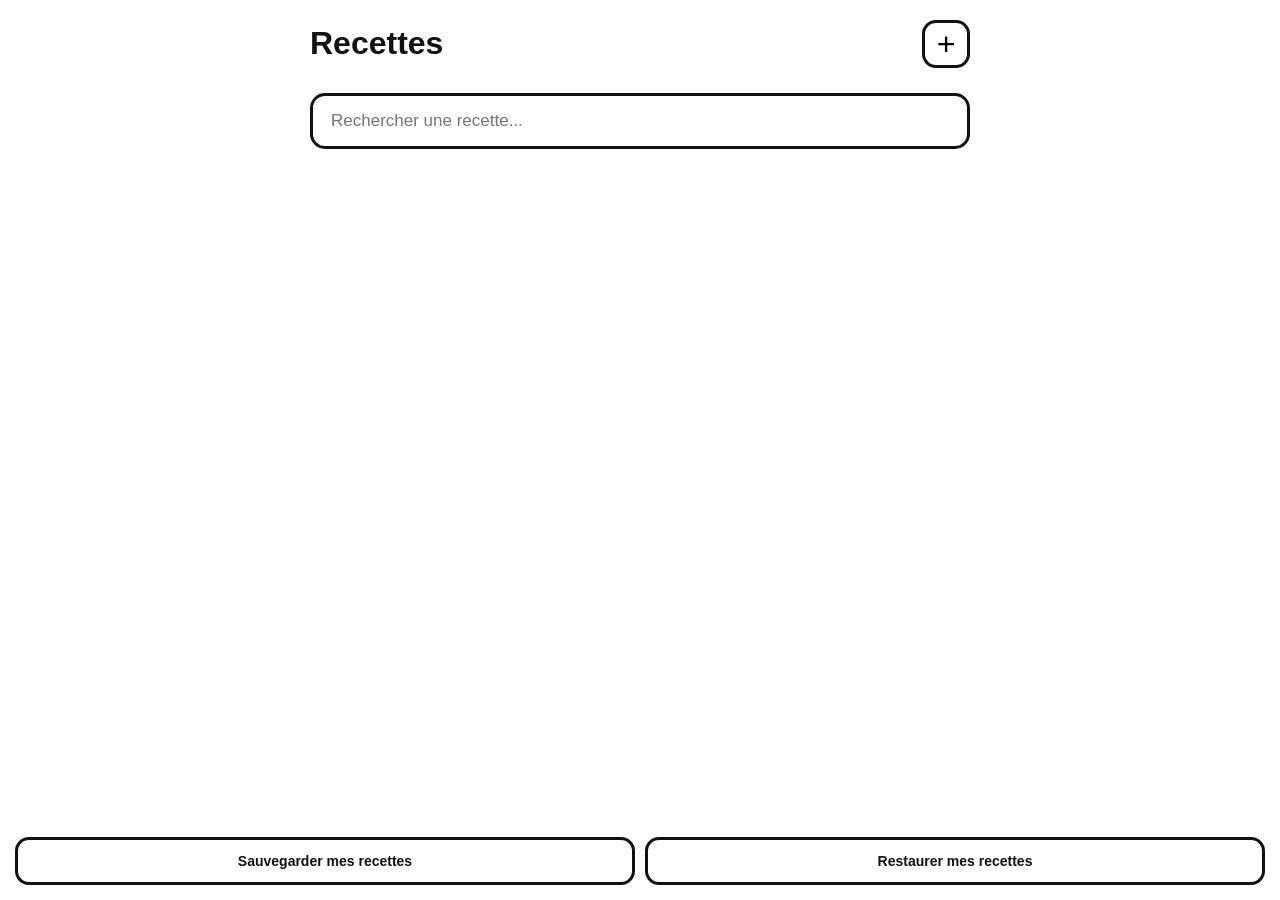
==== index.html @ f33774b6 "Premiere version de Mes Recettes" ====
<!DOCTYPE html>
<html lang="fr">

<head>

    <meta charset="UTF-8">

    <meta
        name="viewport"
        content="width=device-width, initial-scale=1.0"
    >

    <title>Mes recettes</title>

    <link
        rel="stylesheet"
        href="static/style.css"
    >

    <link
        rel="manifest"
        href="/manifest.json"
    >

    <link
        rel="apple-touch-icon"
        href="static/icons/apple-touch-icon.png"
    >

    <script src="static/app.js"></script>

</head>


<body>


    <!-- ==========================================
         HEADER
         ========================================== -->

    <header class="top-bar">

        <h1>
            Recettes
        </h1>


        <button
            class="add-button"
            onclick="window.location.href='/new-recipe.html'"
        >
            +
        </button>

    </header>


    <!-- ==========================================
         PAGE ACCUEIL
         ========================================== -->

    <main class="home-page">


        <!-- ==========================================
             RECHERCHE
             ========================================== -->

        <div class="search-container">

            <input
                type="search"
                id="search"
                placeholder="Rechercher une recette..."
            >

        </div>


        <!-- ==========================================
             RECETTES
             ========================================== -->

        <section
            class="recipes-grid"
            id="recipes-grid"
        >
        </section>


        <!-- ==========================================
             SAUVEGARDE / RESTAURATION
             ========================================== -->

        <div class="backup-buttons">

            <button
                type="button"
                class="secondary-button"
                onclick="exporterRecettes()"
            >
                Sauvegarder mes recettes
            </button>


            <button
                type="button"
                class="secondary-button"
                onclick="document.getElementById('import-file').click()"
            >
                Restaurer mes recettes
            </button>


            <input
                type="file"
                id="import-file"
                accept=".json,application/json"
                style="display: none;"
                onchange="importerRecettes(event)"
            >

        </div>


    </main>


    <script>


        // ==========================================
        // VARIABLES
        // ==========================================

        let toutesLesRecettes = [];


        // ==========================================
        // CHARGER LES RECETTES
        // ==========================================

        async function chargerRecettes() {

            try {

                toutesLesRecettes =
                    await obtenirRecettes();


                afficherRecettes(
                    toutesLesRecettes
                );


            } catch (erreur) {

                console.error(erreur);


                alert(
                    "Impossible de charger les recettes."
                );

            }

        }


        // ==========================================
        // AFFICHER LES RECETTES
        // ==========================================

        function afficherRecettes(
            recettes
        ) {

            const grille =
                document.getElementById(
                    "recipes-grid"
                );


            grille.innerHTML = "";


            recettes.forEach(
                function(recette) {


                    // ==================================
                    // CARTE
                    // ==================================

                    const carte =
                        document.createElement(
                            "article"
                        );


                    carte.className =
                        "recipe-card";


                    // ==================================
                    // IMAGE
                    // ==================================

                    const image =
                        document.createElement(
                            "div"
                        );


                    image.className =
                        "recipe-image";


                    if (recette.photo) {


                        if (
                            recette.photo instanceof Blob
                        ) {

                            const imageUrl =
                                URL.createObjectURL(
                                    recette.photo
                                );


                            image.style.backgroundImage =
                                `url("${imageUrl}")`;


                        } else {

                            image.style.backgroundImage =
                                `url("${recette.photo}")`;

                        }

                    }


                    // ==================================
                    // NOM
                    // ==================================

                    const nom =
                        document.createElement(
                            "div"
                        );


                    nom.className =
                        "recipe-name";


                    nom.textContent =
                        recette.name;


                    // ==================================
                    // ASSEMBLER
                    // ==================================

                    carte.appendChild(
                        image
                    );


                    carte.appendChild(
                        nom
                    );


                    // ==================================
                    // OUVRIR LA RECETTE
                    // ==================================

                    carte.addEventListener(
                        "click",
                        function() {

                            window.location.href =
                                "/recipe.html?id=" +
                                recette.id;

                        }
                    );


                    grille.appendChild(
                        carte
                    );

                }
            );

        }


        // ==========================================
        // CONVERTIR PHOTO EN BASE64
        // ==========================================

        function photoVersTexte(photo) {

            return new Promise(
                function(resolve, reject) {


                    if (!photo) {

                        resolve(null);

                        return;

                    }


                    // Si c'est déjà du texte

                    if (
                        typeof photo === "string"
                    ) {

                        resolve(photo);

                        return;

                    }


                    const lecteur =
                        new FileReader();


                    lecteur.onload =
                        function() {

                            resolve(
                                lecteur.result
                            );

                        };


                    lecteur.onerror =
                        function() {

                            reject(
                                lecteur.error
                            );

                        };


                    lecteur.readAsDataURL(
                        photo
                    );

                }
            );

        }


        // ==========================================
        // CONVERTIR BASE64 EN PHOTO
        // ==========================================

        async function texteVersPhoto(
            texte
        ) {

            if (!texte) {

                return null;

            }


            const reponse =
                await fetch(texte);


            return await reponse.blob();

        }


        // ==========================================
        // EXPORT COMPLET
        // ==========================================

        async function exporterRecettes() {

            try {

                const recettes =
                    await obtenirRecettes();


                const sauvegarde = [];


                for (
                    const recette of recettes
                ) {


                    let photo = null;


                    if (recette.photo) {

                        photo =
                            await photoVersTexte(
                                recette.photo
                            );

                    }


                    sauvegarde.push({

                        name:
                            recette.name,


                        preparation_time:
                            recette.preparation_time || "",


                        description:
                            recette.description || "",


                        ingredients:
                            recette.ingredients || [],


                        photo:
                            photo

                    });

                }


                const donnees =
                    JSON.stringify(
                        sauvegarde,
                        null,
                        2
                    );


                const fichier =
                    new Blob(
                        [donnees],
                        {
                            type:
                                "application/json"
                        }
                    );


                const url =
                    URL.createObjectURL(
                        fichier
                    );


                const lien =
                    document.createElement(
                        "a"
                    );


                const date =
                    new Date()
                        .toISOString()
                        .slice(0, 10);


                lien.href =
                    url;


                lien.download =
                    "mes-recettes-" +
                    date +
                    ".json";


                document.body.appendChild(
                    lien
                );


                lien.click();


                document.body.removeChild(
                    lien
                );


                URL.revokeObjectURL(
                    url
                );


                alert(
                    "Sauvegarde complète créée !"
                );


            } catch (erreur) {

                console.error(erreur);


                alert(
                    "Impossible de créer la sauvegarde."
                );

            }

        }


        // ==========================================
        // IMPORT COMPLET
        // ==========================================

        async function importerRecettes(
            event
        ) {

            const fichier =
                event.target.files[0];


            if (!fichier) {

                return;

            }


            try {

                const texte =
                    await fichier.text();


                const sauvegarde =
                    JSON.parse(
                        texte
                    );


                if (
                    !Array.isArray(
                        sauvegarde
                    )
                ) {

                    throw new Error(
                        "Format invalide"
                    );

                }


                let nombreImporte = 0;


                for (
                    const recette
                    of sauvegarde
                ) {


                    if (
                        !recette.name
                    ) {

                        continue;

                    }


                    let photo = null;


                    if (
                        recette.photo
                    ) {

                        photo =
                            await texteVersPhoto(
                                recette.photo
                            );

                    }


                    const nouvelleRecette = {

                        name:
                            recette.name,


                        preparation_time:
                            recette.preparation_time || "",


                        description:
                            recette.description || "",


                        ingredients:
                            recette.ingredients || [],


                        photo:
                            photo

                    };


                    await ajouterRecette(
                        nouvelleRecette
                    );


                    nombreImporte++;

                }


                alert(
                    nombreImporte +
                    " recette(s) restaurée(s) !"
                );


                await chargerRecettes();


            } catch (erreur) {

                console.error(erreur);


                alert(
                    "Impossible de restaurer la sauvegarde."
                );

            }


            // Permet de sélectionner
            // à nouveau le même fichier

            event.target.value = "";

        }


        // ==========================================
        // RECHERCHE
        // ==========================================

        const recherche =
            document.getElementById(
                "search"
            );


        recherche.addEventListener(
            "input",
            function() {


                const texte =
                    recherche.value
                        .toLowerCase()
                        .trim();


                const resultats =
                    toutesLesRecettes.filter(
                        function(recette) {

                            return recette.name
                                .toLowerCase()
                                .includes(
                                    texte
                                );

                        }
                    );


                afficherRecettes(
                    resultats
                );

            }
        );


        // ==========================================
        // SERVICE WORKER
        // ==========================================

        if (
            "serviceWorker"
            in navigator
        ) {

            navigator.serviceWorker.register(
                "static/service-worker.js"
            );

        }


        // ==========================================
        // DEMARRER
        // ==========================================

        chargerRecettes();


    </script>


</body>

</html>
---- static/style.css ----
* {
    box-sizing: border-box;
    margin: 0;
    padding: 0;
}


/* ==========================================
   PAGE GENERALE
   ========================================== */

html,
body {
    min-height: 100%;
    margin: 0;
}


body {
    font-family: Arial, sans-serif;

    background: #ffffff;
    color: #111111;

    padding: 20px;

    max-width: 700px;
    margin: 0 auto;

    min-height: 100vh;

    display: flex;
    flex-direction: column;
}


/* ==========================================
   HEADER
   ========================================== */

.top-bar {
    display: flex;

    align-items: center;

    justify-content: space-between;

    gap: 15px;

    margin-bottom: 25px;
}


.top-bar h1 {
    font-size: 32px;

    line-height: 1.1;

    flex: 1;
}


/* ==========================================
   BOUTON +
   ========================================== */

.add-button {
    width: 48px;
    height: 48px;

    flex-shrink: 0;

    border: 3px solid #111111;

    border-radius: 14px;

    background: #ffffff;

    color: rgb(0, 0, 0);

    font-size: 32px;

    line-height: 1;

    cursor: pointer;
}


/* ==========================================
   BOUTON RETOUR
   ========================================== */

.back-button {
    width: 48px;
    height: 48px;

    flex-shrink: 0;

    border: 3px solid #111111;

    border-radius: 14px;

    background: #ffffff;

    color: rgb(0, 0, 0);

    font-size: 28px;

    cursor: pointer;
}


/* ==========================================
   RECHERCHE
   ========================================== */

.search-container {
    margin-bottom: 25px;
}


.search-container input {
    width: 100%;

    padding: 15px 18px;

    border: 3px solid #111111;

    border-radius: 15px;

    font-size: 17px;

    outline: none;
}


.search-container input:focus {
    box-shadow: 0 0 0 2px #111111;
}


/* ==========================================
   PAGE ACCUEIL
   ========================================== */

.home-page {
    flex: 1;

    display: flex;

    flex-direction: column;

    min-height: 0;

    padding-bottom: 90px;
}


/* ==========================================
   GRILLE DES RECETTES
   ========================================== */

.recipes-grid {
    display: grid;

    grid-template-columns: repeat(2, 1fr);

    gap: 15px;
}


/* ==========================================
   CARTE RECETTE
   ========================================== */

.recipe-card {
    position: relative;

    height: 190px;

    border: 3px solid #111111;

    border-radius: 18px;

    overflow: hidden;

    cursor: pointer;

    background: #eeeeee;

    transition:
        transform 0.15s ease,
        box-shadow 0.15s ease;
}


.recipe-card:active {
    transform: scale(0.97);
}


/* ==========================================
   IMAGE DE LA CARTE
   ========================================== */

.recipe-image {
    width: 100%;

    height: 100%;

    background-size: cover;

    background-position: center;

    background-repeat: no-repeat;

    background-color: #eeeeee;
}


/* ==========================================
   NOM DE LA RECETTE
   ========================================== */

.recipe-name {
    position: absolute;

    left: 0;
    right: 0;
    bottom: 0;

    padding: 12px;

    background: rgba(0, 0, 0, 0.70);

    color: white;

    font-size: 18px;

    font-weight: bold;

    line-height: 1.2;
}


/* ==========================================
   FORMULAIRE
   ========================================== */

.form-container {
    display: flex;

    flex-direction: column;

    gap: 12px;
}


.form-container label {
    font-size: 18px;

    font-weight: bold;

    margin-top: 10px;
}


.form-container input,
.form-container textarea {
    width: 100%;

    padding: 14px;

    border: 3px solid #111111;

    border-radius: 14px;

    font-size: 16px;

    font-family: Arial, sans-serif;

    outline: none;
}


.form-container input:focus,
.form-container textarea:focus {
    box-shadow: 0 0 0 2px #111111;
}


.form-container textarea {
    min-height: 180px;

    resize: vertical;
}


/* ==========================================
   INGREDIENTS DU FORMULAIRE
   ========================================== */

.ingredient-row {
    display: grid;

    grid-template-columns: 1fr 1fr;

    gap: 10px;

    margin-bottom: 5px;
}


/* ==========================================
   BOUTON SECONDAIRE
   ========================================== */

.secondary-button {
    padding: 15px;

    border: 3px solid #111111;

    border-radius: 14px;

    background: white;

    color: #111111;

    font-size: 17px;

    font-weight: bold;

    cursor: pointer;
}


/* ==========================================
   BOUTON TERMINER
   ========================================== */

.finish-button {
    padding: 16px;

    margin-top: 20px;

    border: 3px solid #111111;

    border-radius: 14px;

    background: #111111;

    color: white;

    font-size: 17px;

    font-weight: bold;

    cursor: pointer;
}


/* ==========================================
   BOUTONS SAUVEGARDE / RESTAURATION
   ========================================== */

.backup-buttons {
    position: fixed;

    left: 15px;

    right: 15px;

    bottom: calc(
        15px + env(safe-area-inset-bottom)
    );

    display: flex;

    flex-direction: row;

    gap: 10px;

    width: auto;

    z-index: 1000;
}


.backup-buttons .secondary-button {
    flex: 1;

    width: 0;

    min-width: 0;

    margin: 0;

    padding: 13px 5px;

    border: 3px solid #111111;

    border-radius: 14px;

    background: white;

    color: #111111;

    font-size: 14px;

    font-weight: bold;

    text-align: center;

    cursor: pointer;
}


/* ==========================================
   PAGE DETAIL
   ========================================== */

.recipe-detail {
    display: flex;

    flex-direction: column;

    gap: 15px;
}


/* ==========================================
   TEMPS
   ========================================== */

.detail-time {
    font-size: 20px;

    font-weight: bold;

    margin-bottom: 5px;
}


/* ==========================================
   PHOTO DETAIL
   ========================================== */

.detail-photo {
    width: 100%;

    max-height: 350px;

    object-fit: cover;

    border: 3px solid #111111;

    border-radius: 18px;

    margin-bottom: 10px;
}


/* ==========================================
   TITRES DETAIL
   ========================================== */

.recipe-detail h2 {
    font-size: 25px;

    margin-top: 10px;
}


/* ==========================================
   LISTE INGREDIENTS
   ========================================== */

#ingredients-list {
    display: flex;

    flex-direction: column;

    gap: 8px;
}


.detail-ingredient {
    display: flex;

    justify-content: space-between;

    align-items: center;

    gap: 15px;

    padding: 12px 14px;

    border: 3px solid #111111;

    border-radius: 14px;

    font-size: 17px;
}


.detail-ingredient span {
    overflow-wrap: anywhere;
}


.detail-ingredient strong {
    flex-shrink: 0;

    font-weight: bold;
}


/* ==========================================
   PREPARATION
   ========================================== */

.detail-description {
    white-space: pre-wrap;

    padding: 15px;

    border: 3px solid #111111;

    border-radius: 14px;

    font-size: 17px;

    line-height: 1.5;
}


/* ==========================================
   BOUTONS DETAIL
   ========================================== */

.recipe-actions {
    display: flex;

    flex-direction: column;

    gap: 10px;

    margin-top: 15px;

    padding-bottom: 20px;
}


.edit-button,
.delete-button {
    width: 100%;

    padding: 16px;

    border: 3px solid #111111;

    border-radius: 14px;

    font-size: 17px;

    font-weight: bold;

    cursor: pointer;
}


.edit-button {
    background: #111111;

    color: white;
}


.delete-button {
    background: white;

    color: #111111;
}


/* ==========================================
   MOBILE
   ========================================== */

@media (max-width: 500px) {

    body {
        padding: 15px;
    }


    .top-bar h1 {
        font-size: 28px;
    }


    .recipes-grid {
        gap: 10px;
    }


    .recipe-card {
        height: 165px;

        border-radius: 15px;
    }


    .recipe-name {
        font-size: 16px;

        padding: 10px;
    }


    .ingredient-row {
        grid-template-columns: 1fr 1fr;

        gap: 7px;
    }


    .backup-buttons {
        left: 15px;

        right: 15px;

        gap: 8px;

        bottom: calc(
            10px + env(safe-area-inset-bottom)
        );
    }


    .backup-buttons .secondary-button {
        font-size: 14px;

        padding: 12px 5px;
    }

}
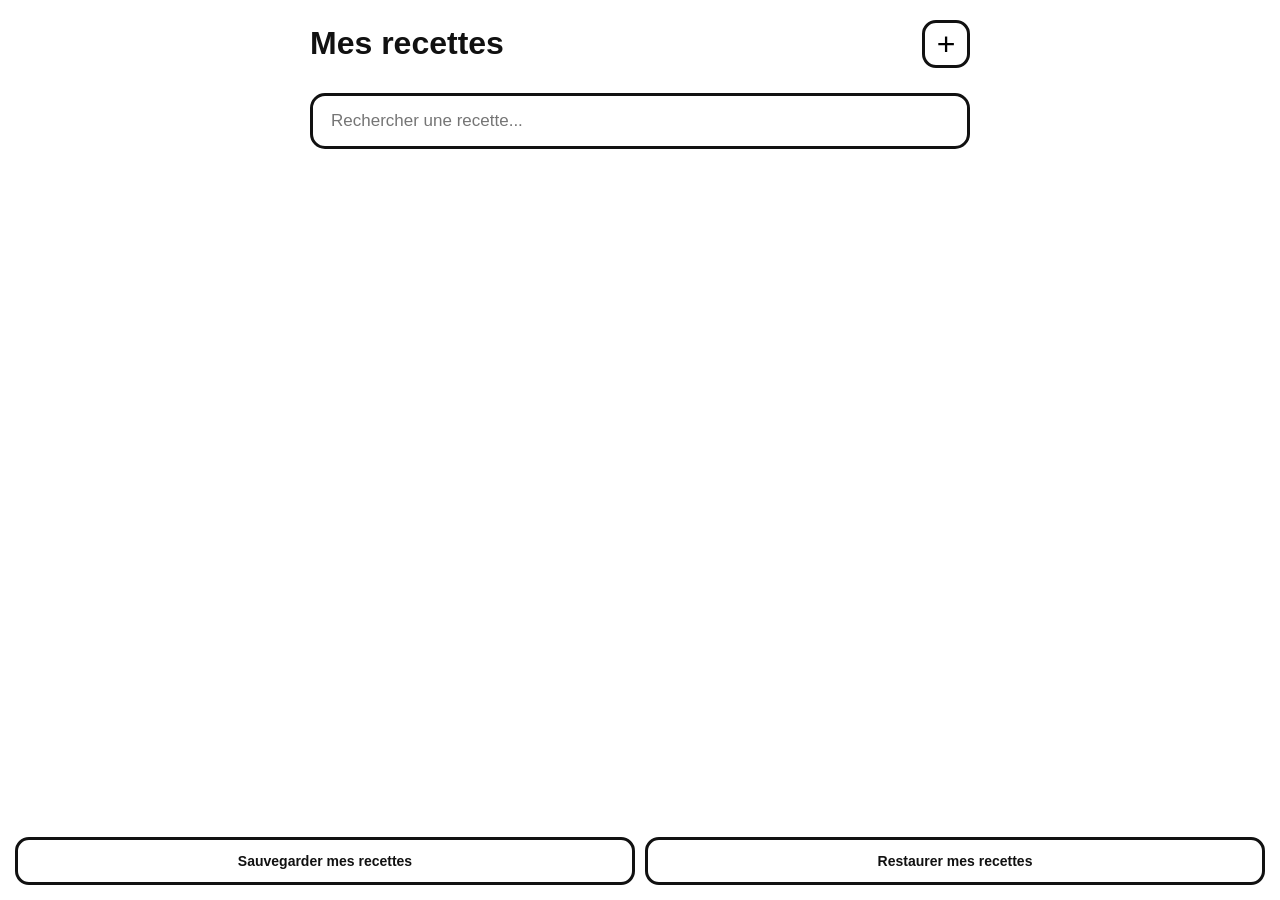
==== commit b7d26bf8: "Adapter l'application a GitHub Pages" ====
--- a/index.html
+++ b/index.html
@@ -12,21 +12,33 @@
 
     <title>Mes recettes</title>
 
+
+    <!-- CSS -->
+
     <link
         rel="stylesheet"
         href="static/style.css"
     >
 
+
+    <!-- PWA -->
+
     <link
         rel="manifest"
-        href="/manifest.json"
+        href="./manifest.json"
     >
+
+
+    <!-- Icône iPhone -->
 
     <link
         rel="apple-touch-icon"
         href="static/icons/apple-touch-icon.png"
     >
 
+
+    <!-- Base de données locale -->
+
     <script src="static/app.js"></script>
 
 </head>
@@ -42,13 +54,13 @@
     <header class="top-bar">
 
         <h1>
-            Recettes
+            Mes recettes
         </h1>
 
 
         <button
             class="add-button"
-            onclick="window.location.href='/new-recipe.html'"
+            onclick="window.location.href='./new-recipe.html'"
         >
             +
         </button>
@@ -285,7 +297,7 @@
                         function() {
 
                             window.location.href =
-                                "/recipe.html?id=" +
+                                "./recipe.html?id=" +
                                 recette.id;
 
                         }
@@ -727,7 +739,7 @@
         ) {
 
             navigator.serviceWorker.register(
-                "static/service-worker.js"
+                "./service-worker.js"
             );
 
         }
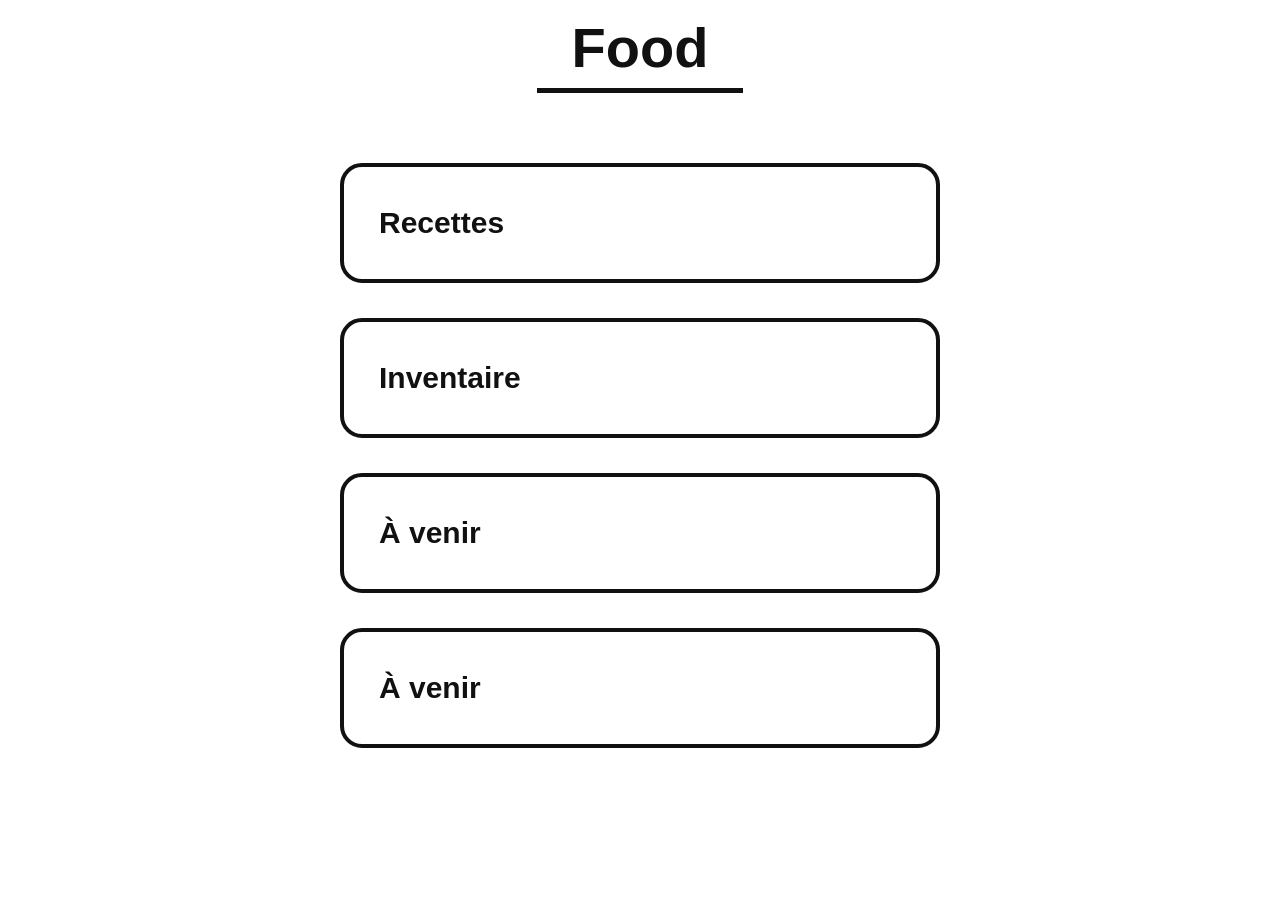
==== commit 18c3d0d0: "Ajouter le menu principal" ====
--- a/index.html
+++ b/index.html
@@ -10,128 +10,93 @@
         content="width=device-width, initial-scale=1.0"
     >
 
-    <title>Mes recettes</title>
-
-
-    <!-- CSS -->
+    <title>Food</title>
 
     <link
         rel="stylesheet"
         href="static/style.css"
     >
 
-
-    <!-- PWA -->
-
     <link
         rel="manifest"
         href="./manifest.json"
     >
-
-
-    <!-- Icône iPhone -->
 
     <link
         rel="apple-touch-icon"
         href="static/icons/apple-touch-icon.png"
     >
 
-
-    <!-- Base de données locale -->
-
     <script src="static/app.js"></script>
 
 </head>
 
 
-<body>
+<body class="main-menu-page">
 
 
-    <!-- ==========================================
-         HEADER
-         ========================================== -->
-
-    <header class="top-bar">
-
-        <h1>
-            Mes recettes
-        </h1>
-
-
-        <button
-            class="add-button"
-            onclick="window.location.href='./new-recipe.html'"
-        >
-            +
-        </button>
-
-    </header>
-
-
-    <!-- ==========================================
-         PAGE ACCUEIL
-         ========================================== -->
-
-    <main class="home-page">
+    <main class="main-menu">
 
 
         <!-- ==========================================
-             RECHERCHE
+             TITRE
              ========================================== -->
 
-        <div class="search-container">
+        <header class="main-menu-header">
 
-            <input
-                type="search"
-                id="search"
-                placeholder="Rechercher une recette..."
-            >
+            <h1>
+                Food
+            </h1>
 
-        </div>
+        </header>
 
 
         <!-- ==========================================
-             RECETTES
+             MENU
              ========================================== -->
 
-        <section
-            class="recipes-grid"
-            id="recipes-grid"
-        >
-        </section>
+        <div class="main-menu-buttons">
 
 
-        <!-- ==========================================
-             SAUVEGARDE / RESTAURATION
-             ========================================== -->
-
-        <div class="backup-buttons">
+            <!-- RECETTES -->
 
             <button
-                type="button"
-                class="secondary-button"
-                onclick="exporterRecettes()"
+                class="main-menu-button"
+                onclick="window.location.href='./recettes.html'"
             >
-                Sauvegarder mes recettes
+                Recettes
             </button>
 
 
+            <!-- INVENTAIRE -->
+
             <button
-                type="button"
-                class="secondary-button"
-                onclick="document.getElementById('import-file').click()"
+                class="main-menu-button"
+                onclick="menuBientot()"
             >
-                Restaurer mes recettes
+                Inventaire
             </button>
 
 
-            <input
-                type="file"
-                id="import-file"
-                accept=".json,application/json"
-                style="display: none;"
-                onchange="importerRecettes(event)"
+            <!-- BOUTON 3 -->
+
+            <button
+                class="main-menu-button"
+                onclick="menuBientot()"
             >
+                À venir
+            </button>
+
+
+            <!-- BOUTON 4 -->
+
+            <button
+                class="main-menu-button"
+                onclick="menuBientot()"
+            >
+                À venir
+            </button>
+
 
         </div>
 
@@ -141,171 +106,27 @@
 
     <script>
 
+        function menuBientot() {
 
-        // ==========================================
-        // VARIABLES
-        // ==========================================
-
-        let toutesLesRecettes = [];
-
-
-        // ==========================================
-        // CHARGER LES RECETTES
-        // ==========================================
-
-        async function chargerRecettes() {
-
-            try {
-
-                toutesLesRecettes =
-                    await obtenirRecettes();
-
-
-                afficherRecettes(
-                    toutesLesRecettes
-                );
-
-
-            } catch (erreur) {
-
-                console.error(erreur);
-
-
-                alert(
-                    "Impossible de charger les recettes."
-                );
-
-            }
+            alert(
+                "Cette fonction sera programmée plus tard."
+            );
 
         }
 
 
         // ==========================================
-        // AFFICHER LES RECETTES
+        // SERVICE WORKER
         // ==========================================
 
-        function afficherRecettes(
-            recettes
-        ) {
+        if ("serviceWorker" in navigator) {
 
-            const grille =
-                document.getElementById(
-                    "recipes-grid"
-                );
+            window.addEventListener(
+                "load",
+                function() {
 
-
-            grille.innerHTML = "";
-
-
-            recettes.forEach(
-                function(recette) {
-
-
-                    // ==================================
-                    // CARTE
-                    // ==================================
-
-                    const carte =
-                        document.createElement(
-                            "article"
-                        );
-
-
-                    carte.className =
-                        "recipe-card";
-
-
-                    // ==================================
-                    // IMAGE
-                    // ==================================
-
-                    const image =
-                        document.createElement(
-                            "div"
-                        );
-
-
-                    image.className =
-                        "recipe-image";
-
-
-                    if (recette.photo) {
-
-
-                        if (
-                            recette.photo instanceof Blob
-                        ) {
-
-                            const imageUrl =
-                                URL.createObjectURL(
-                                    recette.photo
-                                );
-
-
-                            image.style.backgroundImage =
-                                `url("${imageUrl}")`;
-
-
-                        } else {
-
-                            image.style.backgroundImage =
-                                `url("${recette.photo}")`;
-
-                        }
-
-                    }
-
-
-                    // ==================================
-                    // NOM
-                    // ==================================
-
-                    const nom =
-                        document.createElement(
-                            "div"
-                        );
-
-
-                    nom.className =
-                        "recipe-name";
-
-
-                    nom.textContent =
-                        recette.name;
-
-
-                    // ==================================
-                    // ASSEMBLER
-                    // ==================================
-
-                    carte.appendChild(
-                        image
-                    );
-
-
-                    carte.appendChild(
-                        nom
-                    );
-
-
-                    // ==================================
-                    // OUVRIR LA RECETTE
-                    // ==================================
-
-                    carte.addEventListener(
-                        "click",
-                        function() {
-
-                            window.location.href =
-                                "./recipe.html?id=" +
-                                recette.id;
-
-                        }
-                    );
-
-
-                    grille.appendChild(
-                        carte
+                    navigator.serviceWorker.register(
+                        "./service-worker.js"
                     );
 
                 }
@@ -313,445 +134,6 @@
 
         }
 
-
-        // ==========================================
-        // CONVERTIR PHOTO EN BASE64
-        // ==========================================
-
-        function photoVersTexte(photo) {
-
-            return new Promise(
-                function(resolve, reject) {
-
-
-                    if (!photo) {
-
-                        resolve(null);
-
-                        return;
-
-                    }
-
-
-                    // Si c'est déjà du texte
-
-                    if (
-                        typeof photo === "string"
-                    ) {
-
-                        resolve(photo);
-
-                        return;
-
-                    }
-
-
-                    const lecteur =
-                        new FileReader();
-
-
-                    lecteur.onload =
-                        function() {
-
-                            resolve(
-                                lecteur.result
-                            );
-
-                        };
-
-
-                    lecteur.onerror =
-                        function() {
-
-                            reject(
-                                lecteur.error
-                            );
-
-                        };
-
-
-                    lecteur.readAsDataURL(
-                        photo
-                    );
-
-                }
-            );
-
-        }
-
-
-        // ==========================================
-        // CONVERTIR BASE64 EN PHOTO
-        // ==========================================
-
-        async function texteVersPhoto(
-            texte
-        ) {
-
-            if (!texte) {
-
-                return null;
-
-            }
-
-
-            const reponse =
-                await fetch(texte);
-
-
-            return await reponse.blob();
-
-        }
-
-
-        // ==========================================
-        // EXPORT COMPLET
-        // ==========================================
-
-        async function exporterRecettes() {
-
-            try {
-
-                const recettes =
-                    await obtenirRecettes();
-
-
-                const sauvegarde = [];
-
-
-                for (
-                    const recette of recettes
-                ) {
-
-
-                    let photo = null;
-
-
-                    if (recette.photo) {
-
-                        photo =
-                            await photoVersTexte(
-                                recette.photo
-                            );
-
-                    }
-
-
-                    sauvegarde.push({
-
-                        name:
-                            recette.name,
-
-
-                        preparation_time:
-                            recette.preparation_time || "",
-
-
-                        description:
-                            recette.description || "",
-
-
-                        ingredients:
-                            recette.ingredients || [],
-
-
-                        photo:
-                            photo
-
-                    });
-
-                }
-
-
-                const donnees =
-                    JSON.stringify(
-                        sauvegarde,
-                        null,
-                        2
-                    );
-
-
-                const fichier =
-                    new Blob(
-                        [donnees],
-                        {
-                            type:
-                                "application/json"
-                        }
-                    );
-
-
-                const url =
-                    URL.createObjectURL(
-                        fichier
-                    );
-
-
-                const lien =
-                    document.createElement(
-                        "a"
-                    );
-
-
-                const date =
-                    new Date()
-                        .toISOString()
-                        .slice(0, 10);
-
-
-                lien.href =
-                    url;
-
-
-                lien.download =
-                    "mes-recettes-" +
-                    date +
-                    ".json";
-
-
-                document.body.appendChild(
-                    lien
-                );
-
-
-                lien.click();
-
-
-                document.body.removeChild(
-                    lien
-                );
-
-
-                URL.revokeObjectURL(
-                    url
-                );
-
-
-                alert(
-                    "Sauvegarde complète créée !"
-                );
-
-
-            } catch (erreur) {
-
-                console.error(erreur);
-
-
-                alert(
-                    "Impossible de créer la sauvegarde."
-                );
-
-            }
-
-        }
-
-
-        // ==========================================
-        // IMPORT COMPLET
-        // ==========================================
-
-        async function importerRecettes(
-            event
-        ) {
-
-            const fichier =
-                event.target.files[0];
-
-
-            if (!fichier) {
-
-                return;
-
-            }
-
-
-            try {
-
-                const texte =
-                    await fichier.text();
-
-
-                const sauvegarde =
-                    JSON.parse(
-                        texte
-                    );
-
-
-                if (
-                    !Array.isArray(
-                        sauvegarde
-                    )
-                ) {
-
-                    throw new Error(
-                        "Format invalide"
-                    );
-
-                }
-
-
-                let nombreImporte = 0;
-
-
-                for (
-                    const recette
-                    of sauvegarde
-                ) {
-
-
-                    if (
-                        !recette.name
-                    ) {
-
-                        continue;
-
-                    }
-
-
-                    let photo = null;
-
-
-                    if (
-                        recette.photo
-                    ) {
-
-                        photo =
-                            await texteVersPhoto(
-                                recette.photo
-                            );
-
-                    }
-
-
-                    const nouvelleRecette = {
-
-                        name:
-                            recette.name,
-
-
-                        preparation_time:
-                            recette.preparation_time || "",
-
-
-                        description:
-                            recette.description || "",
-
-
-                        ingredients:
-                            recette.ingredients || [],
-
-
-                        photo:
-                            photo
-
-                    };
-
-
-                    await ajouterRecette(
-                        nouvelleRecette
-                    );
-
-
-                    nombreImporte++;
-
-                }
-
-
-                alert(
-                    nombreImporte +
-                    " recette(s) restaurée(s) !"
-                );
-
-
-                await chargerRecettes();
-
-
-            } catch (erreur) {
-
-                console.error(erreur);
-
-
-                alert(
-                    "Impossible de restaurer la sauvegarde."
-                );
-
-            }
-
-
-            // Permet de sélectionner
-            // à nouveau le même fichier
-
-            event.target.value = "";
-
-        }
-
-
-        // ==========================================
-        // RECHERCHE
-        // ==========================================
-
-        const recherche =
-            document.getElementById(
-                "search"
-            );
-
-
-        recherche.addEventListener(
-            "input",
-            function() {
-
-
-                const texte =
-                    recherche.value
-                        .toLowerCase()
-                        .trim();
-
-
-                const resultats =
-                    toutesLesRecettes.filter(
-                        function(recette) {
-
-                            return recette.name
-                                .toLowerCase()
-                                .includes(
-                                    texte
-                                );
-
-                        }
-                    );
-
-
-                afficherRecettes(
-                    resultats
-                );
-
-            }
-        );
-
-
-        // ==========================================
-        // SERVICE WORKER
-        // ==========================================
-
-        if (
-            "serviceWorker"
-            in navigator
-        ) {
-
-            navigator.serviceWorker.register(
-                "./service-worker.js"
-            );
-
-        }
-
-
-        // ==========================================
-        // DEMARRER
-        // ==========================================
-
-        chargerRecettes();
-
-
     </script>
 
 
--- a/static/style.css
+++ b/static/style.css
@@ -644,4 +644,102 @@
         padding: 12px 5px;
     }
 
+}
+
+/* ==========================================
+   MENU PRINCIPAL
+   ========================================== */
+
+.main-menu-page {
+    padding: 20px;
+}
+
+.main-menu {
+    width: 100%;
+    min-height: calc(100vh - 40px);
+    display: flex;
+    flex-direction: column;
+}
+
+.main-menu-header {
+    text-align: center;
+    margin-bottom: 70px;
+}
+
+.main-menu-header h1 {
+    display: inline-block;
+    font-size: 56px;
+    line-height: 1;
+    padding: 0 35px 12px;
+    border-bottom: 5px solid #111111;
+    font-weight: bold;
+}
+
+.main-menu-buttons {
+    display: flex;
+    flex-direction: column;
+    gap: 35px;
+    width: 100%;
+    max-width: 600px;
+    margin: 0 auto;
+}
+
+.main-menu-button {
+    width: 100%;
+    min-height: 120px;
+    padding: 20px;
+    border: 4px solid #111111;
+    border-radius: 22px;
+    background: white;
+    color: #111111;
+    font-size: 30px;
+    font-weight: bold;
+    text-align: left;
+    padding-left: 35px;
+    cursor: pointer;
+    transition:
+        transform 0.15s ease,
+        background 0.15s ease,
+        color 0.15s ease;
+}
+
+.main-menu-button:active {
+    transform: scale(0.97);
+    background: #111111;
+    color: white;
+}
+
+
+@media (max-width: 500px) {
+
+    .main-menu-page {
+        padding: 15px;
+    }
+
+    .main-menu {
+        min-height: calc(100vh - 30px);
+    }
+
+    .main-menu-header {
+        margin-bottom: 55px;
+    }
+
+    .main-menu-header h1 {
+        font-size: 46px;
+        padding: 0 28px 10px;
+        border-bottom-width: 4px;
+    }
+
+    .main-menu-buttons {
+        gap: 22px;
+    }
+
+    .main-menu-button {
+        min-height: 105px;
+        border-width: 3px;
+        border-radius: 18px;
+        font-size: 25px;
+        padding-left: 28px;
+    }
+
 }
